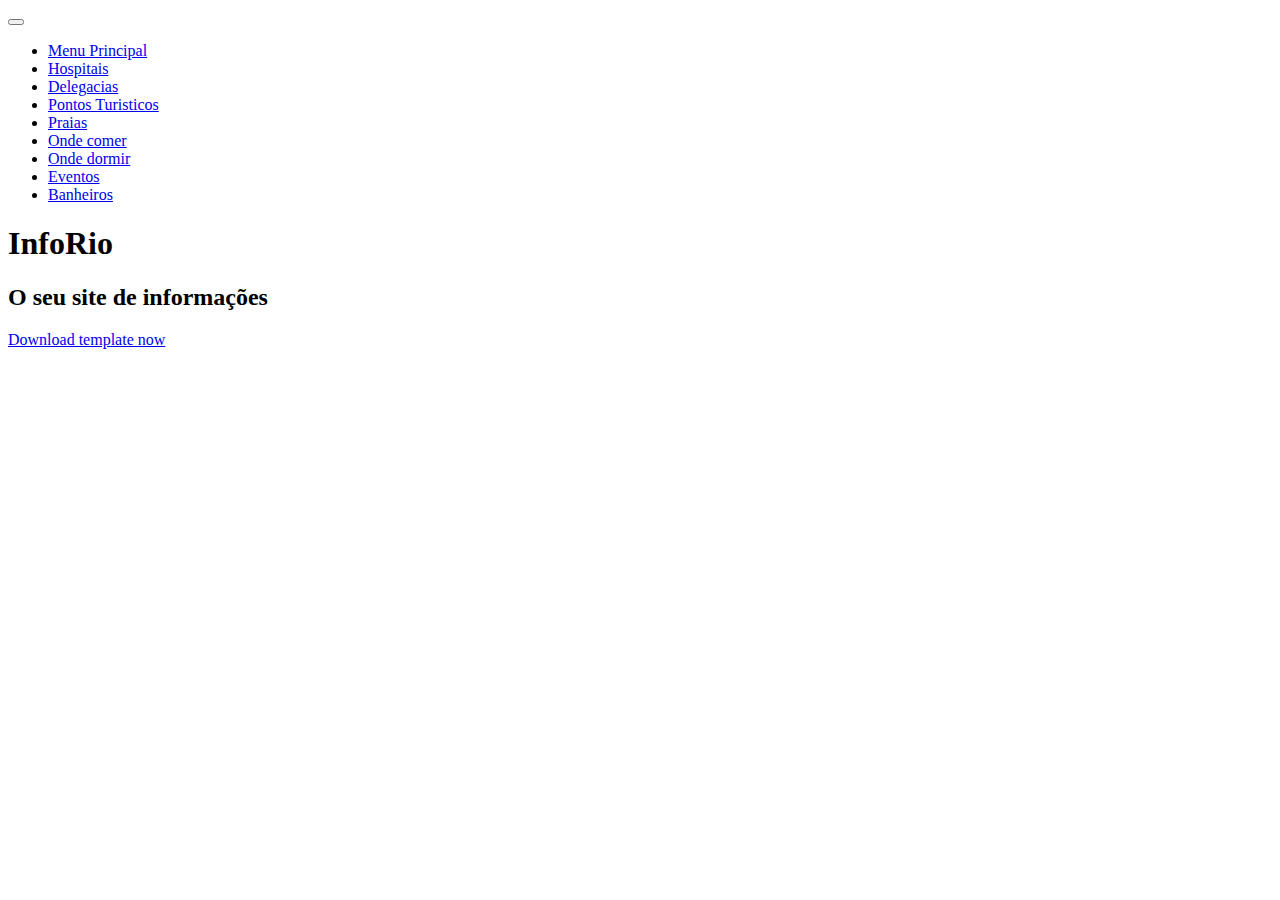
==== index.html @ 40a063b7 "Update index.html" ====
<!DOCTYPE html>
<html lang="en">

<head>

    <meta charset="utf-8">
    <meta name="viewport" content="width=device-width, initial-scale=1.0">
    <meta name="description" content="">
    <meta name="author" content="">

    <title>Simple Sidebar - Start Bootstrap Template</title>

    <!-- Bootstrap core CSS -->
    <link href="_libs/bootstrap.min.css" rel="stylesheet">

    <!-- Custom styles for this template -->
    <link href="_css/style.css" rel="stylesheet">

    <link rel="shortcut icon" href="_css/_img/WorldMonuments-09-512.png">
    
    <!-- Bootstrap itself -->

    <!-- Fonts -->
    <link href="http://netdna.bootstrapcdn.com/font-awesome/4.0.3/css/font-awesome.min.css" rel="stylesheet" type="text/css">
    <link href="https://fonts.googleapis.com/css?family=Lobster" rel="stylesheet">

</head>

<body class="theme-invert">
  
<nav class="mainmenu">
    <div class="container">
        <div class="dropdown">
            <button type="button" class="navbar-toggle" data-toggle="dropdown"><span class="icon-bar"></span> <span class="icon-bar"></span> <span class="icon-bar"></span> </button>
            <!-- <a data-toggle="dropdown" href="#">Dropdown trigger</a> -->
            <ul class="dropdown-menu" role="menu" aria-labelledby="dLabel">
                <li><a href="#head" class="active">Menu Principal</a></li>
                <li><a class="dropdown-item" href="#about">Hospitais</a></li>
                <li><a class="dropdown-item" href="#themes">Delegacias</a></li>
                <li><a class="dropdown-item" href="#contact">Pontos Turisticos</a></li>
                <li><a class="dropdown-item" href="#praias">Praias</a></li>
                <li><a class="dropdown-item" href="#contact">Onde comer</a></li>
                <li><a class="dropdown-item" href="#contact">Onde dormir</a></li>
                <li><a class="dropdown-item" href="#contact">Eventos</a></li>
                <li><a class="dropdown-item" href="#contact">Banheiros</a></li>
            </ul>
        </div>
    </div>
</nav>
    
    <section class="section" id="head">
    <div class="container">

        <div class="row">
            <div class="col-md-10 col-lg-10 col-md-offset-1 col-lg-offset-1 text-center">   

                <!-- Site Title, your name, HELLO msg, etc. -->
                <h1 class="title">InfoRio</h1>
                <h2 class="subtitle">O seu site de informações</h2>

                <!-- Short introductory (optional) -->
                
                <!-- Nice place to describe your site in a sentence or two -->
                <p><a href="/download/" class="btn btn-default btn-lg">Download template now</a></p>
    
            </div> <!-- /col -->
        </div> <!-- /row -->
    
    </div>
</section>


    <!-- Bootstrap core JavaScript -->
    <script src="_libs/jquery.min.js"></script>
    <script src="_libs/bootstrap.bundle.min.js"></script>
    <script type="text/javascript" src="_js/app.js"></script>
    <!-- Menu Toggle Script -->
    <script>
    $("#menu-toggle").click(function(e) {
        e.preventDefault();
        $("#wrapper").toggleClass("toggled");
    });
    </script>

</body>

</html>
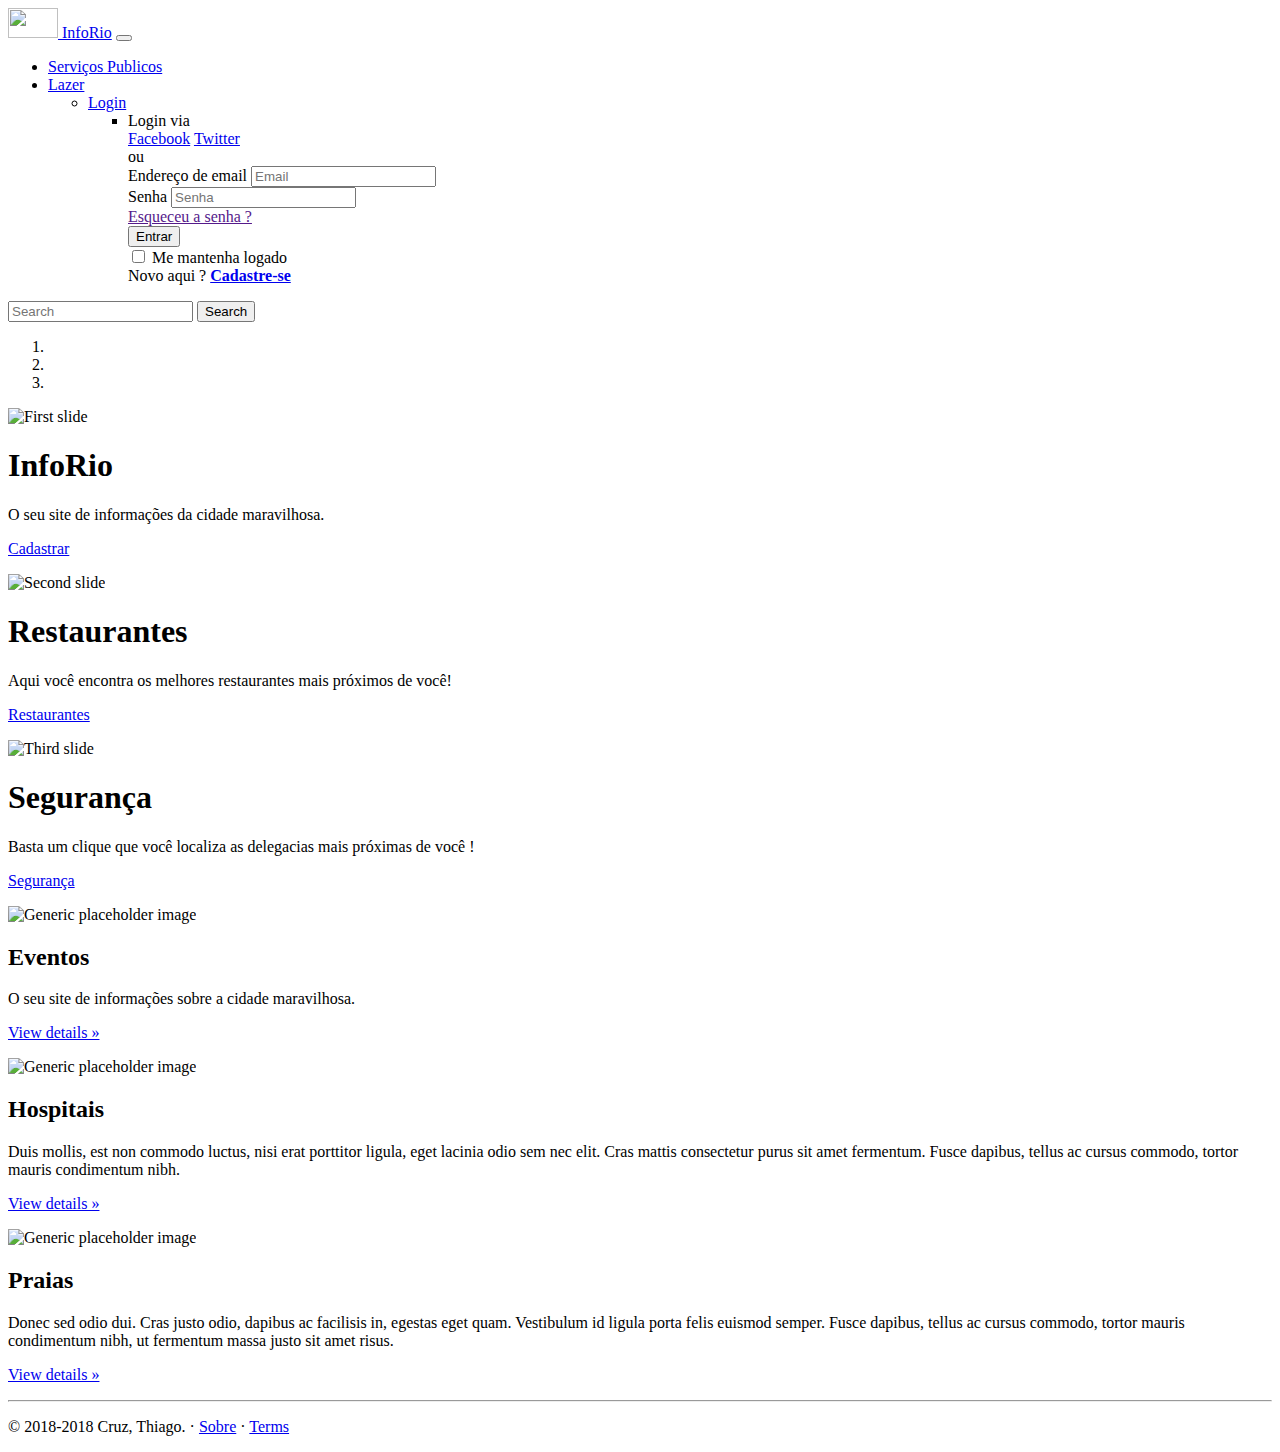
==== commit 0c0f1487: "Update index.html" ====
--- a/index.html
+++ b/index.html
@@ -1,87 +1,185 @@
 <!DOCTYPE html>
-<html lang="en">
+<!-- saved from url=(0052)https://getbootstrap.com/docs/4.0/examples/carousel/ -->
+<html lang="pt-br"><head>
+    <meta http-equiv="Content-Type" content="text/html; charset=UTF-8">
 
-<head>
-
-    <meta charset="utf-8">
-    <meta name="viewport" content="width=device-width, initial-scale=1.0">
+    <meta name="viewport" content="width=device-width, initial-scale=1, shrink-to-fit=no">
     <meta name="description" content="">
     <meta name="author" content="">
+    <link rel="icon" href="_img/logoTop.png">
 
-    <title>Simple Sidebar - Start Bootstrap Template</title>
+    <title>InfoRio</title>
 
     <!-- Bootstrap core CSS -->
-    <link href="_libs/bootstrap.min.css" rel="stylesheet">
+    <link href="./Carousel Template for Bootstrap_files/bootstrap.min.css" rel="stylesheet">
 
     <!-- Custom styles for this template -->
+    <link href="./Carousel Template for Bootstrap_files/carousel.css" rel="stylesheet">
     <link href="_css/style.css" rel="stylesheet">
-
-    <link rel="shortcut icon" href="_css/_img/WorldMonuments-09-512.png">
-    
-    <!-- Bootstrap itself -->
-
-    <!-- Fonts -->
-    <link href="http://netdna.bootstrapcdn.com/font-awesome/4.0.3/css/font-awesome.min.css" rel="stylesheet" type="text/css">
-    <link href="https://fonts.googleapis.com/css?family=Lobster" rel="stylesheet">
-
 </head>
 
-<body class="theme-invert">
-  
-<nav class="mainmenu">
-    <div class="container">
-        <div class="dropdown">
-            <button type="button" class="navbar-toggle" data-toggle="dropdown"><span class="icon-bar"></span> <span class="icon-bar"></span> <span class="icon-bar"></span> </button>
-            <!-- <a data-toggle="dropdown" href="#">Dropdown trigger</a> -->
-            <ul class="dropdown-menu" role="menu" aria-labelledby="dLabel">
-                <li><a href="#head" class="active">Menu Principal</a></li>
-                <li><a class="dropdown-item" href="#about">Hospitais</a></li>
-                <li><a class="dropdown-item" href="#themes">Delegacias</a></li>
-                <li><a class="dropdown-item" href="#contact">Pontos Turisticos</a></li>
-                <li><a class="dropdown-item" href="#praias">Praias</a></li>
-                <li><a class="dropdown-item" href="#contact">Onde comer</a></li>
-                <li><a class="dropdown-item" href="#contact">Onde dormir</a></li>
-                <li><a class="dropdown-item" href="#contact">Eventos</a></li>
-                <li><a class="dropdown-item" href="#contact">Banheiros</a></li>
-            </ul>
+<body cz-shortcut-listen="true">
+
+    <header>
+        <nav class="navbar navbar-expand-md navbar-dark fixed-top bg-dark">
+            <a class="navbar-brand" href="index.html">
+                <img src="_img/logoTop.png" width="50" height="30" alt="">
+              </a>
+            <a class="navbar-brand" href="#">InfoRio</a>
+            <button class="navbar-toggler" type="button" data-toggle="collapse" data-target="#navbarCollapse" aria-controls="navbarCollapse" aria-expanded="false" aria-label="Toggle navigation">
+          <span class="navbar-toggler-icon"></span>
+        </button>
+            <div class="collapse navbar-collapse" id="navbarCollapse">
+                <ul class="navbar-nav mr-auto">
+                    <li class="nav-item">
+                        <a class="nav-link active" href="servicosP.html">Serviços Publicos</a>
+                    </li>
+                    <li class="nav-item">
+                        <a class="nav-link active" href="lazer.html">Lazer</a>
+                    </li>
+                    <ul class="nav navbar-nav navbar-right loginT">
+                    <li class="dropdown">
+                        <a class="dropdown-toggle" data-toggle="dropdown" href="#">Login <span class="caret"></span></a>
+                        <ul id="login-dp" class="dropdown-menu">
+                            <li>
+                                <div class="row">
+                                <div class="col-md-12">
+                                    Login via
+                                    <div class="social-buttons">
+                                        <a href="#" class="btn btn-fb"><i class="fa fa-facebook"></i>Facebook</a>
+                                        <a href="#" class="btn btn-tw"><i class="fa fa-twitter"></i>Twitter</a>
+                                    </div>
+                                    ou
+                                    <form class="form" role="form" method="post" action="login" accept-charset="UTF-8" id="login-nav">
+                                        <div class="form-group">
+                                            <label class="sr-only" for="exempleInputEmail2">Endereço de email</label>
+                                            <input type="email" class="form-control" id="exempleInputEmail2" placeholder="Email" required>
+                                        </div>
+                                        <div class="form-group">
+                                            <label class="sr-only" for="exampleInputPassword2">Senha</label>
+                                            <input type="password" class="form-control" id="exampleInputPassword2" placeholder="Senha" required>
+                                            <div class="help-block text-right"><a href="">Esqueceu a senha ?</a></div>
+                                        </div>
+                                        <div class="form-group">
+                                            <button type="submit" class="btn btn-primary btn-block">Entrar</button>
+                                        </div>
+                                        <div class="checkbox">
+                                            <label>
+                                            <input type="checkbox"> Me mantenha logado
+                                            </label>
+                                        </div>
+                                    </form>
+                                    </div>
+                                    <div class="buttom text-center">
+                                        Novo aqui ? <a href="cadastrar.html"><b>Cadastre-se</b></a>
+                                    </div>
+                                </div>
+                            </li>
+                        </ul>
+                    </li>
+                        </ul>
+                </ul>
+                <form class="form-inline mt-2 mt-md-0">
+                    <input class="form-control mr-sm-2" type="text" placeholder="Search" aria-label="Search">
+                    <button class="btn btn-outline-success my-2 my-sm-0" type="submit">Search</button>
+                </form>
+            </div>
+        </nav>
+    </header>
+
+    <main role="main">
+        <div class="jumbotron">
+        <div id="myCarousel" class="carousel slide" data-ride="carousel">
+            <ol class="carousel-indicators">
+                <li data-target="#myCarousel" data-slide-to="0" class=""></li>
+                <li data-target="#myCarousel" data-slide-to="1" class=""></li>
+                <li data-target="#myCarousel" data-slide-to="2" class="active"></li>
+            </ol>
+            <div class="carousel-inner">
+                <div class="carousel-item">
+                    <img class="first-slide" src="_img/indexPhoto.jpg" alt="First slide">
+                    <div class="container">
+                        <div class="carousel-caption text-left">
+                            <h1>InfoRio</h1>
+                            <p>O seu site de informações da cidade maravilhosa.</p>
+                            <p><a class="btn btn-lg btn-primary" href="cadastrar.html" role="button">Cadastrar</a></p>
+                        </div>
+                    </div>
+                </div>
+                <div class="carousel-item">
+                    <img class="third-slide" src="_img/restaurantes.jpg" alt="Second slide">
+                    <div class="container">
+                        <div class="carousel-caption">
+                            <h1>Restaurantes</h1>
+                            <p>Aqui você encontra os melhores restaurantes mais próximos de você!</p>
+                            <p><a class="btn btn-lg btn-primary" href="https://getbootstrap.com/docs/4.0/examples/carousel/#" role="button">Restaurantes</a></p>
+                        </div>
+                    </div>
+                </div>
+                <div class="carousel-item active">
+                    <img class="first-slide" src="_img/delegacia.jpg" alt="Third slide">
+                    <div class="container">
+                        <div class="carousel-caption text-right">
+                            <h1>Segurança</h1>
+                            <p>Basta um clique que você localiza as delegacias mais próximas de você !</p>
+                            <p><a class="btn btn-lg btn-primary" href="https://getbootstrap.com/docs/4.0/examples/carousel/#" role="button">Segurança</a></p>
+                        </div>
+                    </div>
+                </div>
+            </div>
         </div>
-    </div>
-</nav>
-    
-    <section class="section" id="head">
-    <div class="container">
-
-        <div class="row">
-            <div class="col-md-10 col-lg-10 col-md-offset-1 col-lg-offset-1 text-center">   
-
-                <!-- Site Title, your name, HELLO msg, etc. -->
-                <h1 class="title">InfoRio</h1>
-                <h2 class="subtitle">O seu site de informações</h2>
-
-                <!-- Short introductory (optional) -->
-                
-                <!-- Nice place to describe your site in a sentence or two -->
-                <p><a href="/download/" class="btn btn-default btn-lg">Download template now</a></p>
-    
-            </div> <!-- /col -->
-        </div> <!-- /row -->
-    
-    </div>
-</section>
 
 
-    <!-- Bootstrap core JavaScript -->
-    <script src="_libs/jquery.min.js"></script>
-    <script src="_libs/bootstrap.bundle.min.js"></script>
-    <script type="text/javascript" src="_js/app.js"></script>
-    <!-- Menu Toggle Script -->
+        <!-- Marketing messaging and featurettes
+      ================================================== -->
+        <!-- Wrap the rest of the page in another container to center all the content. -->
+
+        <div class="container marketing">
+
+            <!-- Three columns of text below the carousel -->
+            <div class="row">
+                <div class="col-lg-4">
+                    <img class="rounded-circle" src="_img/eventos.jpg" alt="Generic placeholder image" width="140" height="140">
+                    <h2>Eventos</h2>
+                    <p>O seu site de informações sobre a cidade maravilhosa.</p>
+                    <p><a class="btn btn-secondary" href="https://getbootstrap.com/docs/4.0/examples/carousel/#" role="button">View details »</a></p>
+                </div>
+                <!-- /.col-lg-4 -->
+                <div class="col-lg-4">
+                    <img class="rounded-circle" src="_img/hospital.jpg" alt="Generic placeholder image" width="140" height="140">
+                    <h2>Hospitais</h2>
+                    <p>Duis mollis, est non commodo luctus, nisi erat porttitor ligula, eget lacinia odio sem nec elit. Cras mattis consectetur purus sit amet fermentum. Fusce dapibus, tellus ac cursus commodo, tortor mauris condimentum nibh.</p>
+                    <p><a class="btn btn-secondary" href="https://getbootstrap.com/docs/4.0/examples/carousel/#" role="button">View details »</a></p>
+                </div>
+                <!-- /.col-lg-4 -->
+                <div class="col-lg-4">
+                    <img class="rounded-circle" src="_img/praia.jpg" alt="Generic placeholder image" width="140" height="140">
+                    <h2>Praias</h2>
+                    <p>Donec sed odio dui. Cras justo odio, dapibus ac facilisis in, egestas eget quam. Vestibulum id ligula porta felis euismod semper. Fusce dapibus, tellus ac cursus commodo, tortor mauris condimentum nibh, ut fermentum massa justo sit amet risus.</p>
+                    <p><a class="btn btn-secondary" href="https://getbootstrap.com/docs/4.0/examples/carousel/#" role="button">View details »</a></p>
+                </div>
+                <!-- /.col-lg-4 -->
+            </div>
+            <hr class="my-4">
+        </div>
+        <!-- FOOTER -->
+        <footer class="container">
+            <p>© 2018-2018 Cruz, Thiago. · <a href="#">Sobre</a> · <a href="#">Terms</a></p>
+            </footer>
+        </div>
+    </main>
+
+    <!-- Bootstrap core JavaScript
+    ================================================== -->
+    <!-- Placed at the end of the document so the pages load faster -->
+    <script src="./Carousel Template for Bootstrap_files/jquery-3.2.1.slim.min.js.transferir" integrity="sha384-KJ3o2DKtIkvYIK3UENzmM7KCkRr/rE9/Qpg6aAZGJwFDMVNA/GpGFF93hXpG5KkN" crossorigin="anonymous"></script>
     <script>
-    $("#menu-toggle").click(function(e) {
-        e.preventDefault();
-        $("#wrapper").toggleClass("toggled");
-    });
+        window.jQuery || document.write('<script src="../../../../assets/js/vendor/jquery-slim.min.js"><\/script>')
     </script>
+    <script src="./Carousel Template for Bootstrap_files/popper.min.js.transferir"></script>
+    <script src="./Carousel Template for Bootstrap_files/bootstrap.min.js.transferir"></script>
+    <!-- Just to make our placeholder images work. Don't actually copy the next line! -->
+    <script src="./Carousel Template for Bootstrap_files/holder.min.js.transferir"></script>
 
-</body>
 
-</html>
+    <svg xmlns="http://www.w3.org/2000/svg" width="500" height="500" viewBox="0 0 500 500" preserveAspectRatio="none" style="display: none; visibility: hidden; position: absolute; top: -100%; left: -100%;"><defs><style type="text/css"></style></defs><text x="0" y="25" style="font-weight:bold;font-size:25pt;font-family:Arial, Helvetica, Open Sans, sans-serif">500x500</text></svg></body></html>
